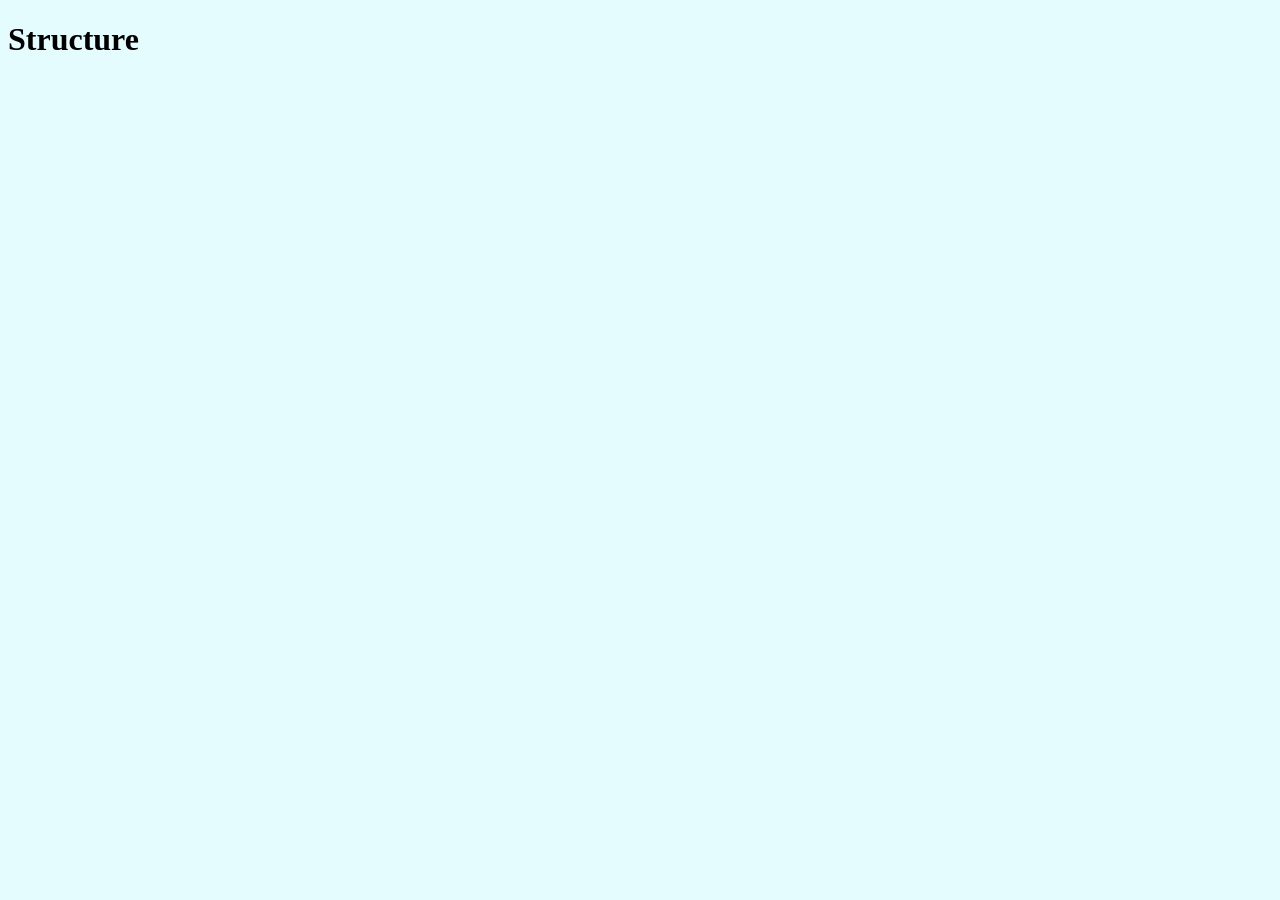
==== index.html @ 61fb28ce "Made index and other pages" ====
<!DOCTYPE html>
<html lang="en">
<head>
    <meta charset="UTF-8">
    <meta name="viewport" content="width=device-width, initial-scale=1.0">
    <title>Structure</title>
    <link rel="stylesheet" href="styles.css">
</head>
<body>
    <h1>Structure</h1>
</body>
</html>
---- styles.css ----
html {
    background-color: rgb(229, 252, 255);
}
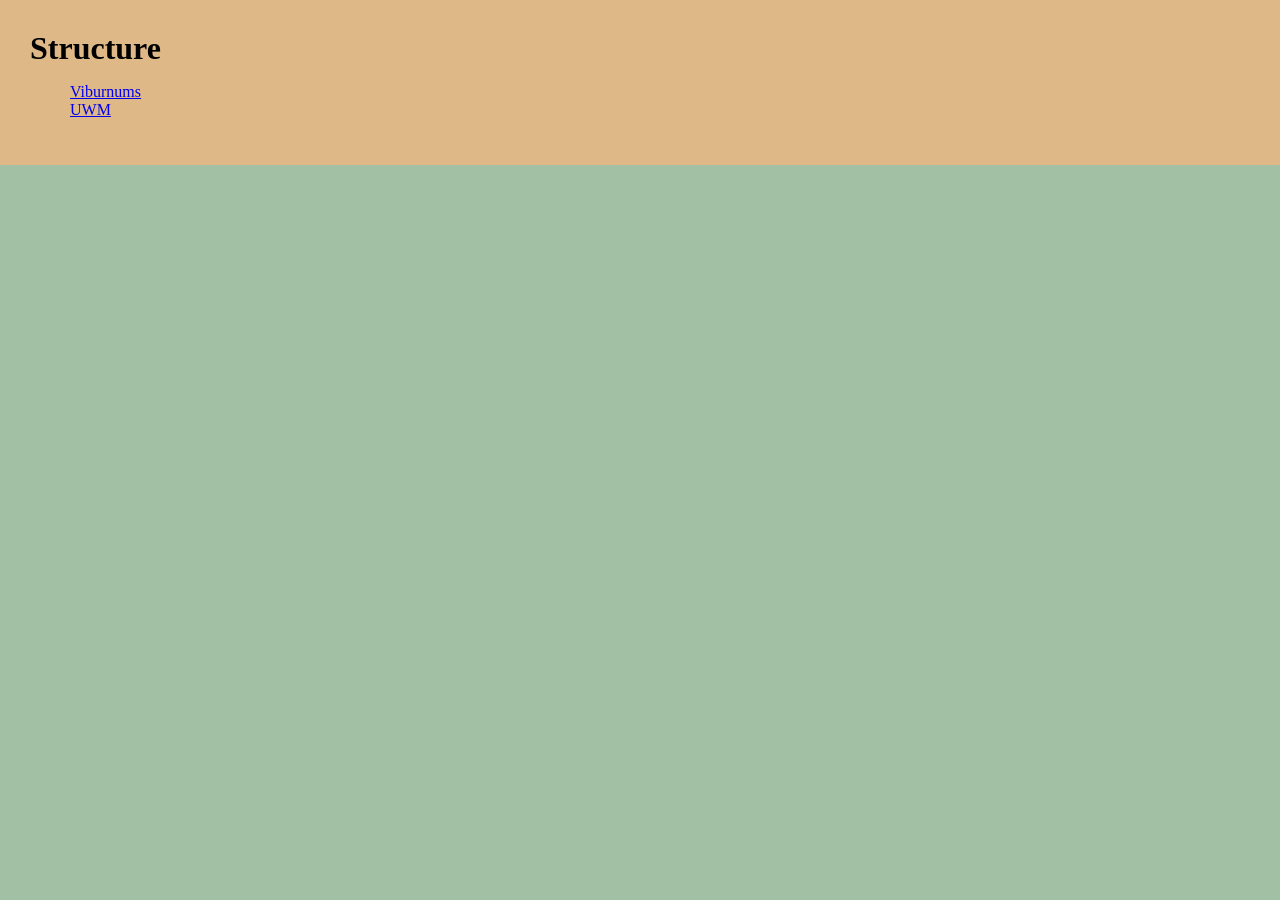
==== commit 7b0c0c13: "Finished index and started viburnums" ====
--- a/index.html
+++ b/index.html
@@ -7,6 +7,19 @@
     <link rel="stylesheet" href="styles.css">
 </head>
 <body>
-    <h1>Structure</h1>
+    <header class="main-header">
+        <h1>Structure</h1>
+
+        <nav>
+            <ul>
+                <li>
+                    <a href="viburnums.html">Viburnums</a>
+                </li>
+                <li>
+                    <a href="uwm.html">UWM</a>
+                </li>
+            </ul>
+        </nav>
+    </header>
 </body>
 </html>
--- a/styles.css
+++ b/styles.css
@@ -1,3 +1,25 @@
+:root {
+    --index-background-color: rgb(162, 192, 164);
+    --index-header-background-color: burlywood;
+}
+
 html {
-    background-color: rgb(229, 252, 255);
+    background-color: var(--index-background-color);
+}
+
+body {
+    margin: 0;
+}
+
+h1 {
+    margin: 0;
+}
+
+.main-header {
+    background-color: var(--index-header-background-color);
+    padding: 30px;
+}
+
+nav ul {
+    list-style: none;
 }
